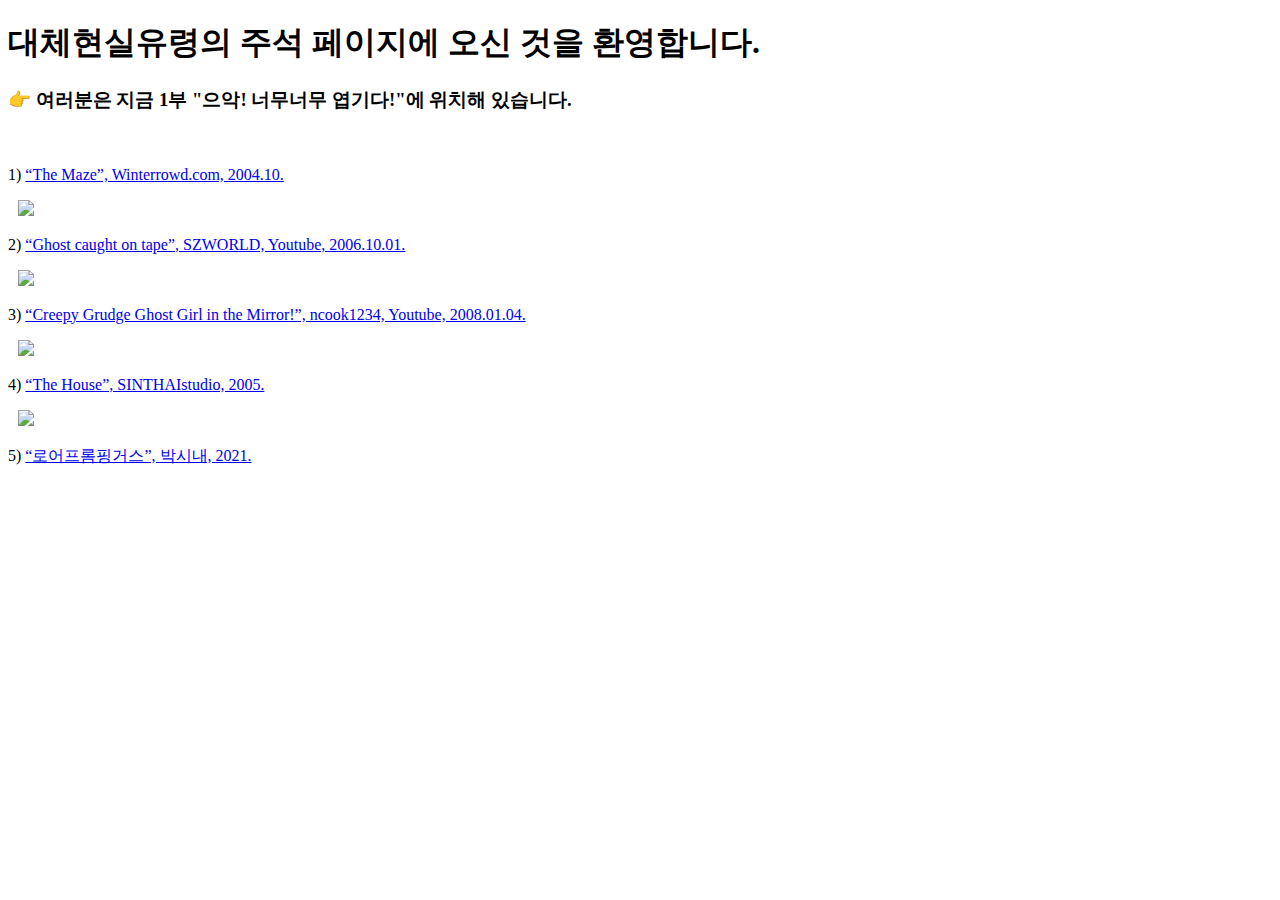
==== arg01.html @ 8d6df9b8 "Add files via upload" ====
<!DOCTYPE html>
<html lang="ko">
  <head>
    <meta charset="UTF-8">
    <title>대체현실유령: 1부 주석</title>
    <base target="_blank">
  </head>
  <body>
    <div id="grid">
    <h1>대체현실유령의 주석 페이지에 오신 것을 환영합니다.</h1>
    <h3>👉 여러분은 지금 1부 "으악! 너무너무 엽기다!"에 위치해 있습니다.</h3>
    <br>
    <p>1) <a href="https://web.archive.org/web/20100820075301/www.winterrowd.com/maze/scary-maze-game.swf">“The Maze”, Winterrowd.com, 2004.10.</a></p>
    <img src="https://static.wikia.nocookie.net/videogaming/images/d/db/The_Maze_%28Winterrowd%29_-_Level_3.png/revision/latest/scale-to-width-down/550?cb=20201120170539" style="width:300px; height:auto; align="top" hspace="10">
    <p>2) <a href="https://www.youtube.com/watch?v=QfZItov1BUo">“Ghost caught on tape”, SZWORLD, Youtube, 2006.10.01.</a></p>
    <img src="https://i.ytimg.com/vi/TPYFJKWZEbI/hqdefault.jpg" style="width:300px; height:auto; align="top" hspace="10">
    <p>3) <a href="https://www.youtube.com/watch?v=wIGxKY5y6Mg">“Creepy Grudge Ghost Girl in the Mirror!”, ncook1234, Youtube, 2008.01.04.</a></p>
    <img src="https://i.ytimg.com/vi/HpAXDeQ5JeI/hqdefault.jpg" style="width:300px; height:auto; align="top" hspace="10">
    <p>4) <a href="https://www.sinthaistudio.com/thehouse/">“The House”, SINTHAIstudio, 2005.</a></p>
    <img src="https://static.wikia.nocookie.net/thehousegame/images/4/4f/Thehouseopening1.JPG/revision/latest?cb=20201008083900" style="width:300px; height:auto; align="top" hspace="10">
    <p>5) <a href="http://lorefromfingers.space/">“로어프롬핑거스”, 박시내, 2021.</a></p>
    <img src="" style="width:300px; height:auto; align="top" hspace="10">
  </div>
  </body>
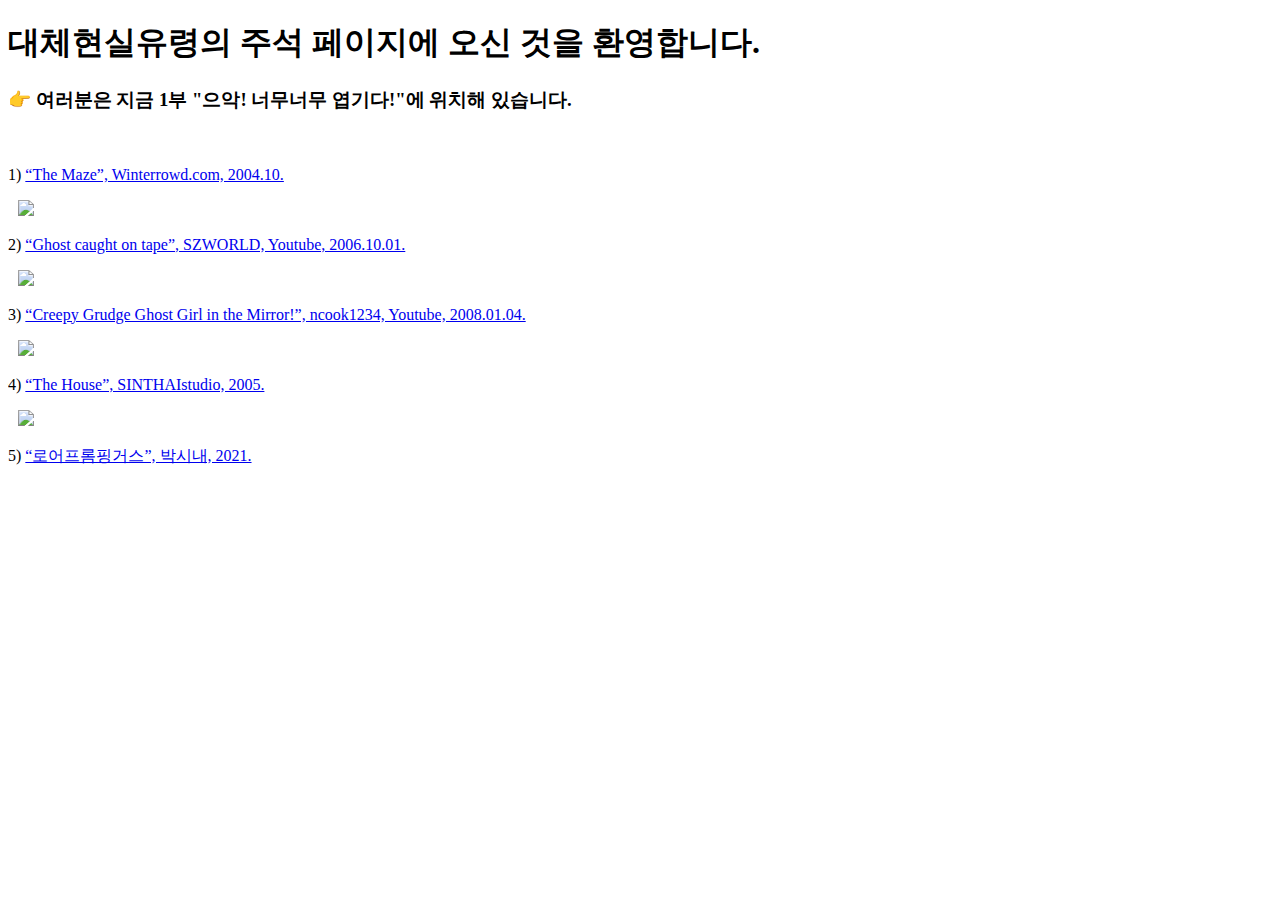
==== commit c5becd4d: "Update arg01.html" ====
--- a/arg01.html
+++ b/arg01.html
@@ -6,19 +6,17 @@
     <base target="_blank">
   </head>
   <body>
-    <div id="grid">
     <h1>대체현실유령의 주석 페이지에 오신 것을 환영합니다.</h1>
     <h3>👉 여러분은 지금 1부 "으악! 너무너무 엽기다!"에 위치해 있습니다.</h3>
     <br>
     <p>1) <a href="https://web.archive.org/web/20100820075301/www.winterrowd.com/maze/scary-maze-game.swf">“The Maze”, Winterrowd.com, 2004.10.</a></p>
-    <img src="https://static.wikia.nocookie.net/videogaming/images/d/db/The_Maze_%28Winterrowd%29_-_Level_3.png/revision/latest/scale-to-width-down/550?cb=20201120170539" style="width:300px; height:auto; align="top" hspace="10">
+    <img src="https://static.wikia.nocookie.net/videogaming/images/d/db/The_Maze_%28Winterrowd%29_-_Level_3.png" style="width:300px; height:auto; align="top" hspace="10">
     <p>2) <a href="https://www.youtube.com/watch?v=QfZItov1BUo">“Ghost caught on tape”, SZWORLD, Youtube, 2006.10.01.</a></p>
     <img src="https://i.ytimg.com/vi/TPYFJKWZEbI/hqdefault.jpg" style="width:300px; height:auto; align="top" hspace="10">
     <p>3) <a href="https://www.youtube.com/watch?v=wIGxKY5y6Mg">“Creepy Grudge Ghost Girl in the Mirror!”, ncook1234, Youtube, 2008.01.04.</a></p>
     <img src="https://i.ytimg.com/vi/HpAXDeQ5JeI/hqdefault.jpg" style="width:300px; height:auto; align="top" hspace="10">
     <p>4) <a href="https://www.sinthaistudio.com/thehouse/">“The House”, SINTHAIstudio, 2005.</a></p>
-    <img src="https://static.wikia.nocookie.net/thehousegame/images/4/4f/Thehouseopening1.JPG/revision/latest?cb=20201008083900" style="width:300px; height:auto; align="top" hspace="10">
+    <img src="https://static.wikia.nocookie.net/thehousegame/images/4/4f/Thehouseopening1.JPG" style="width:300px; height:auto; align="top" hspace="10">
     <p>5) <a href="http://lorefromfingers.space/">“로어프롬핑거스”, 박시내, 2021.</a></p>
     <img src="" style="width:300px; height:auto; align="top" hspace="10">
-  </div>
   </body>
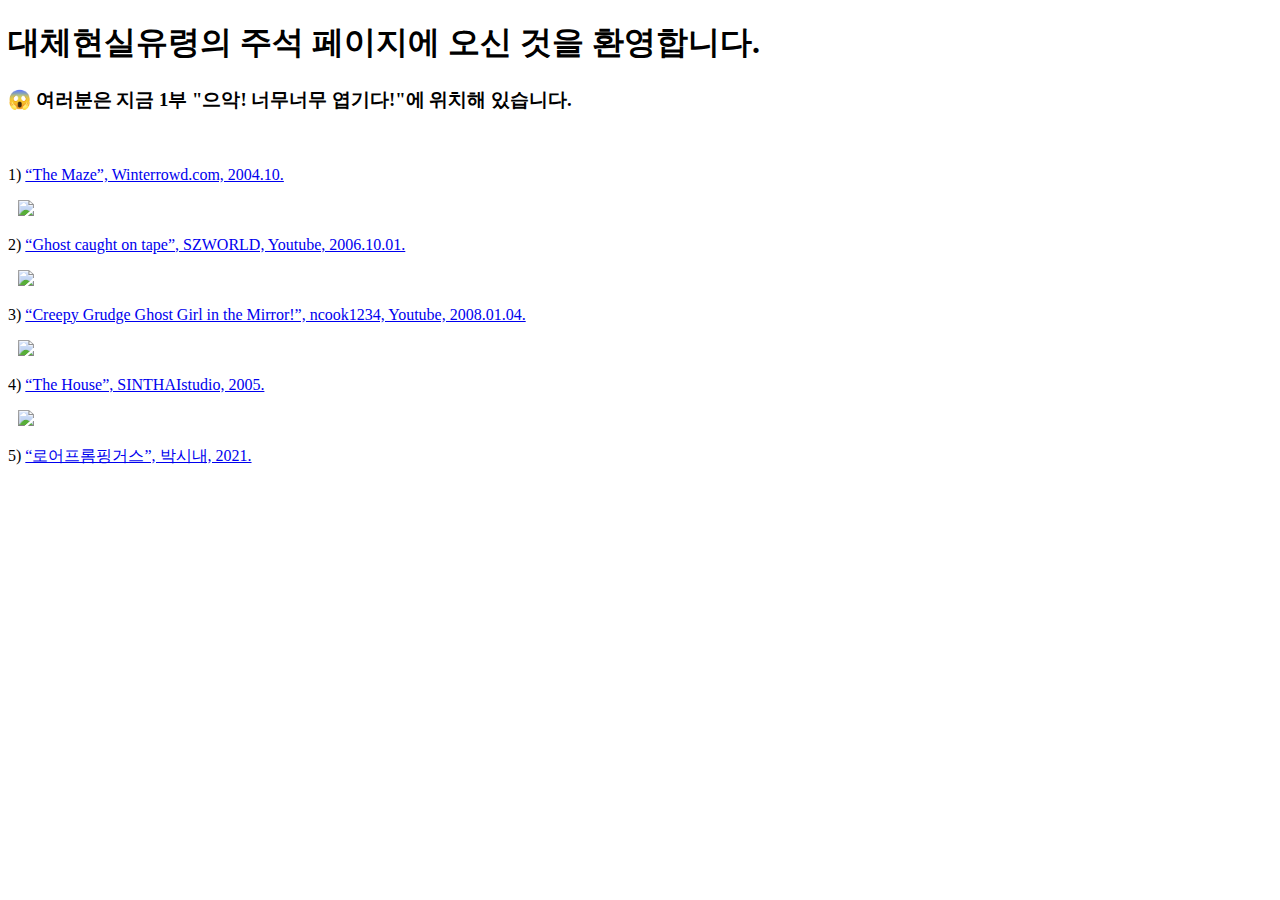
==== commit 2e60dc39: "Add files via upload" ====
--- a/arg01.html
+++ b/arg01.html
@@ -7,16 +7,14 @@
   </head>
   <body>
     <h1>대체현실유령의 주석 페이지에 오신 것을 환영합니다.</h1>
-    <h3>👉 여러분은 지금 1부 "으악! 너무너무 엽기다!"에 위치해 있습니다.</h3>
-    <br>
+    <h3>😱 여러분은 지금 1부 "으악! 너무너무 엽기다!"에 위치해 있습니다.</h3><br>
     <p>1) <a href="https://web.archive.org/web/20100820075301/www.winterrowd.com/maze/scary-maze-game.swf">“The Maze”, Winterrowd.com, 2004.10.</a></p>
-    <img src="https://static.wikia.nocookie.net/videogaming/images/d/db/The_Maze_%28Winterrowd%29_-_Level_3.png" style="width:300px; height:auto; align="top" hspace="10">
+      <img src="https://static.wikia.nocookie.net/videogaming/images/d/db/The_Maze_%28Winterrowd%29_-_Level_3.png" style="width:300px; height:auto; align="top" hspace="10">
     <p>2) <a href="https://www.youtube.com/watch?v=QfZItov1BUo">“Ghost caught on tape”, SZWORLD, Youtube, 2006.10.01.</a></p>
-    <img src="https://i.ytimg.com/vi/TPYFJKWZEbI/hqdefault.jpg" style="width:300px; height:auto; align="top" hspace="10">
+      <img src="https://i.ytimg.com/vi/TPYFJKWZEbI/hqdefault.jpg" style="width:300px; height:auto; align="top" hspace="10">
     <p>3) <a href="https://www.youtube.com/watch?v=wIGxKY5y6Mg">“Creepy Grudge Ghost Girl in the Mirror!”, ncook1234, Youtube, 2008.01.04.</a></p>
-    <img src="https://i.ytimg.com/vi/HpAXDeQ5JeI/hqdefault.jpg" style="width:300px; height:auto; align="top" hspace="10">
+      <img src="https://i.ytimg.com/vi/HpAXDeQ5JeI/hqdefault.jpg" style="width:300px; height:auto; align="top" hspace="10">
     <p>4) <a href="https://www.sinthaistudio.com/thehouse/">“The House”, SINTHAIstudio, 2005.</a></p>
-    <img src="https://static.wikia.nocookie.net/thehousegame/images/4/4f/Thehouseopening1.JPG" style="width:300px; height:auto; align="top" hspace="10">
+      <img src="https://static.wikia.nocookie.net/thehousegame/images/4/4f/Thehouseopening1.JPG" style="width:300px; height:auto; align="top" hspace="10">
     <p>5) <a href="http://lorefromfingers.space/">“로어프롬핑거스”, 박시내, 2021.</a></p>
-    <img src="" style="width:300px; height:auto; align="top" hspace="10">
   </body>
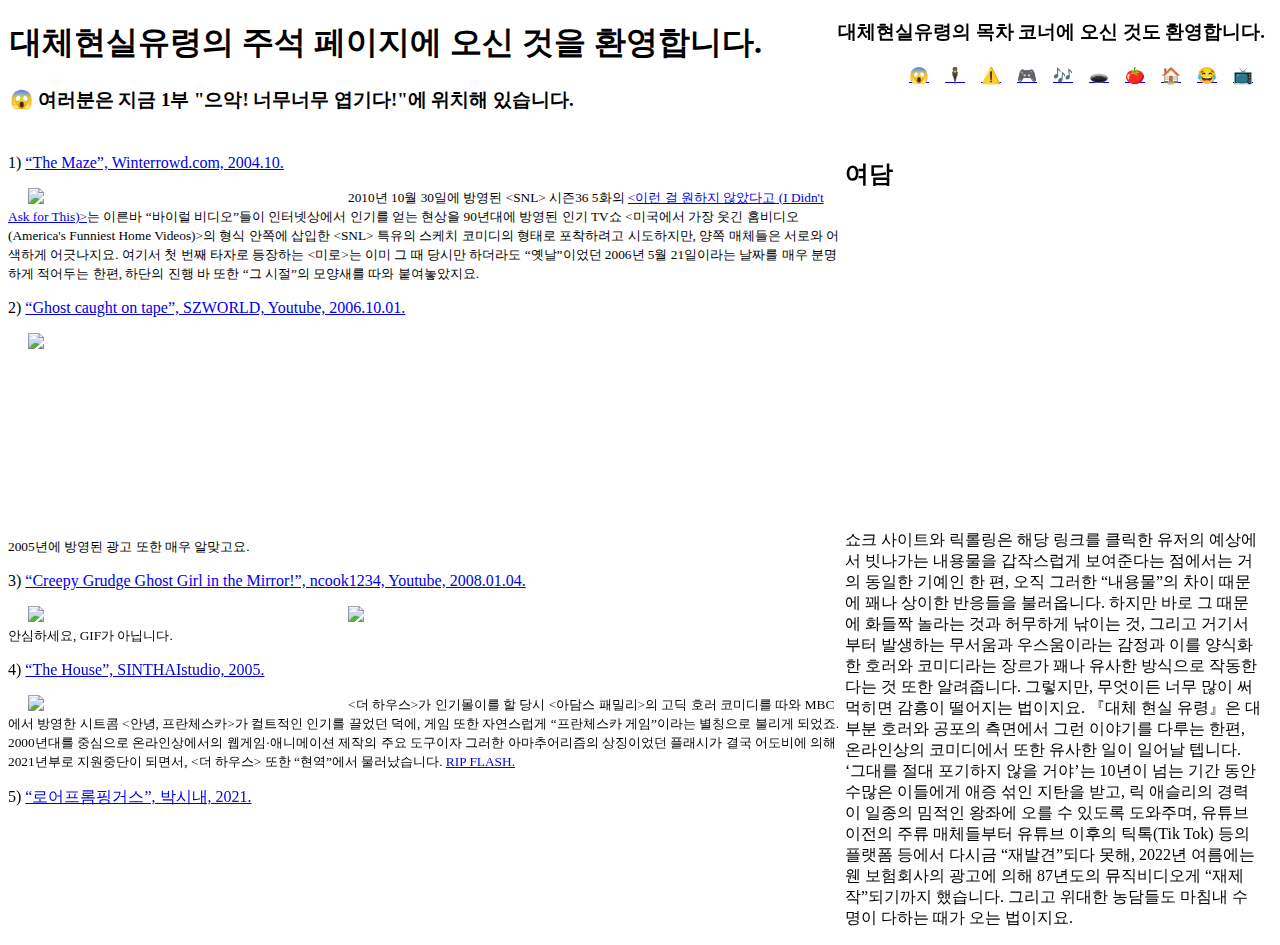
==== commit fb47ff15: "Add files via upload" ====
--- a/arg01.html
+++ b/arg01.html
@@ -4,17 +4,54 @@
     <meta charset="UTF-8">
     <title>대체현실유령: 1부 주석</title>
     <base target="_blank">
+    <link rel="stylesheet" href="style.css">
   </head>
   <body>
+    <div class='header'>
     <h1>대체현실유령의 주석 페이지에 오신 것을 환영합니다.</h1>
-    <h3>😱 여러분은 지금 1부 "으악! 너무너무 엽기다!"에 위치해 있습니다.</h3><br>
+    <h3>😱 여러분은 지금 1부 "으악! 너무너무 엽기다!"에 위치해 있습니다.</h3>
+    </div>
+    <div class='index'>
+      <h3>대체현실유령의 목차 코너에 오신 것도 환영합니다.</h3>
+      <h4>
+        <a href="https://onezero42o.github.io/alternate-reality-ghost/arg01">😱</a>&nbsp;&nbsp;&nbsp;
+        <a href="https://onezero42o.github.io/alternate-reality-ghost/arg01">🕴</a>&nbsp;&nbsp;&nbsp;
+        <a href="https://onezero42o.github.io/alternate-reality-ghost/arg2+">⚠️</a>&nbsp;&nbsp;&nbsp;
+        <a href="https://onezero42o.github.io/alternate-reality-ghost/arg03">🎮</a>&nbsp;&nbsp;&nbsp;
+        <a href="https://onezero42o.github.io/alternate-reality-ghost/arg3+">🎶</a>&nbsp;&nbsp;&nbsp;
+        <a href="https://onezero42o.github.io/alternate-reality-ghost/arg04">🕳️</a>&nbsp;&nbsp;&nbsp;
+        <a href="https://onezero42o.github.io/alternate-reality-ghost/arg4+">🍅</a>&nbsp;&nbsp;&nbsp;
+        <a href="https://onezero42o.github.io/alternate-reality-ghost/arg05">🏠</a>&nbsp;&nbsp;&nbsp;
+        <a href="https://onezero42o.github.io/alternate-reality-ghost/arg5+">😂</a>&nbsp;&nbsp;&nbsp;
+        <a href="https://onezero42o.github.io/alternate-reality-ghost/arg06">📺</a>&nbsp;&nbsp;&nbsp;
+      </h4>
+    </div>
+    <div class='left'>
     <p>1) <a href="https://web.archive.org/web/20100820075301/www.winterrowd.com/maze/scary-maze-game.swf">“The Maze”, Winterrowd.com, 2004.10.</a></p>
-      <img src="https://static.wikia.nocookie.net/videogaming/images/d/db/The_Maze_%28Winterrowd%29_-_Level_3.png" style="width:300px; height:auto; align="top" hspace="10">
+      <img src="https://static.wikia.nocookie.net/videogaming/images/d/db/The_Maze_%28Winterrowd%29_-_Level_3.png" style="width:300px; height:auto; align="top" hspace="20" class="text">
+        <small>2010년 10월 30일에 방영된 &lt;SNL&gt; 시즌36 5화의 <a href="https://www.youtube.com/watch?v=4CD0ZbvIyQE">&lt;이런 걸 원하지 않았다고 (I Didn't Ask for This)&gt;</a>는 이른바 “바이럴 비디오”들이 인터넷상에서 인기를 얻는 현상을 90년대에 방영된 인기 TV쇼 &lt;미국에서 가장 웃긴 홈비디오 (America's Funniest Home Videos)&gt;의 형식 안쪽에 삽입한 &lt;SNL&gt; 특유의 스케치 코미디의 형태로 포착하려고 시도하지만, 양쪽 매체들은 서로와 어색하게 어긋나지요. 여기서 첫 번째 타자로 등장하는 &lt;미로&gt;는 이미 그 때 당시만 하더라도 “옛날”이었던 2006년 5월 21일이라는 날짜를 매우 분명하게 적어두는 한편, 하단의 진행 바 또한 “그 시절”의 모양새를 따와 붙여놓았지요.</small>
+    <div style="clear:both"></div>
     <p>2) <a href="https://www.youtube.com/watch?v=QfZItov1BUo">“Ghost caught on tape”, SZWORLD, Youtube, 2006.10.01.</a></p>
-      <img src="https://i.ytimg.com/vi/TPYFJKWZEbI/hqdefault.jpg" style="width:300px; height:auto; align="top" hspace="10">
+      <img src="https://i.ytimg.com/vi/TPYFJKWZEbI/hqdefault.jpg" style="width:300px; height:auto; align="top" hspace="20" class="text">
+      <iframe height=200px src="https://www.youtube.com/embed/HqGsT6VM8Vg" title="YouTube video player" frameborder="0" allow="accelerometer; autoplay; clipboard-write; encrypted-media; gyroscope; picture-in-picture" allowfullscreen></iframe><br>
+      <small>2005년에 방영된 광고 또한 매우 알맞고요.</small>
+      <div style="clear:both"></div>
     <p>3) <a href="https://www.youtube.com/watch?v=wIGxKY5y6Mg">“Creepy Grudge Ghost Girl in the Mirror!”, ncook1234, Youtube, 2008.01.04.</a></p>
-      <img src="https://i.ytimg.com/vi/HpAXDeQ5JeI/hqdefault.jpg" style="width:300px; height:auto; align="top" hspace="10">
+      <img src="https://i.ytimg.com/vi/HpAXDeQ5JeI/hqdefault.jpg" style="width:300px; height:auto; align="top" hspace="20" class="text">
+      <img src="https://thredic.com/files/attach/images/194/545/337/030/153a447f8673f5bf618b4582b8ca9d20.jpg" style="width:250px; height:auto; align="top"><br>
+      <small>안심하세요, GIF가 아닙니다.</small>
+      <div style="clear:both"></div>
     <p>4) <a href="https://www.sinthaistudio.com/thehouse/">“The House”, SINTHAIstudio, 2005.</a></p>
-      <img src="https://static.wikia.nocookie.net/thehousegame/images/4/4f/Thehouseopening1.JPG" style="width:300px; height:auto; align="top" hspace="10">
+      <img src="https://static.wikia.nocookie.net/thehousegame/images/4/4f/Thehouseopening1.JPG" style="width:300px; height:auto; align="top" hspace="20" class="text">
+      <small>&lt;더 하우스&gt;가 인기몰이를 할 당시  &lt;아담스 패밀리&gt;의 고딕 호러 코미디를 따와 MBC에서 방영한 시트콤 &lt;안녕, 프란체스카&gt;가 컬트적인 인기를 끌었던 덕에, 게임 또한 자연스럽게 “프란체스카 게임”이라는 별칭으로 불리게 되었죠. 2000년대를 중심으로 온라인상에서의 웹게임·애니메이션 제작의 주요 도구이자 그러한 아마추어리즘의 상징이었던 플래시가 결국 어도비에 의해 2021년부로 지원중단이 되면서, &lt;더 하우스&gt; 또한 “현역”에서 물러났습니다. <a href="https://ripflash.net/">RIP FLASH.</a></small>
+      <div style="clear:both"></div>
     <p>5) <a href="http://lorefromfingers.space/">“로어프롬핑거스”, 박시내, 2021.</a></p>
+    </div>
+    </div>
+    <div class='right'>
+    <h2>여담</h2>
+    <p align="middle"><iframe height=300px; width=400px; src="https://www.youtube.com/embed/GtL1huin9EE" title="YouTube video player" frameborder="0" allow="accelerometer; autoplay; clipboard-write; encrypted-media; gyroscope; picture-in-picture" allowfullscreen></iframe></p>
+    <p>쇼크 사이트와 릭롤링은 해당 링크를 클릭한 유저의 예상에서 빗나가는 내용물을 갑작스럽게 보여준다는 점에서는 거의 동일한 기예인 한 편, 오직 그러한 “내용물”의 차이 때문에 꽤나 상이한 반응들을 불러옵니다. 하지만 바로 그 때문에 화들짝 놀라는 것과 허무하게 낚이는 것, 그리고 거기서부터 발생하는 무서움과 우스움이라는 감정과 이를 양식화한 호러와 코미디라는 장르가 꽤나 유사한 방식으로 작동한다는 것 또한 알려줍니다. 그렇지만, 무엇이든 너무 많이 써먹히면 감흥이 떨어지는 법이지요. 『대체 현실 유령』은 대부분 호러와 공포의 측면에서 그런 이야기를 다루는 한편, 온라인상의 코미디에서 또한 유사한 일이 일어날 텝니다. ‘그대를 절대 포기하지 않을 거야’는 10년이 넘는 기간 동안 수많은 이들에게 애증 섞인 지탄을 받고, 릭 애슬리의 경력이 일종의 밈적인 왕좌에 오를 수 있도록 도와주며, 유튜브 이전의 주류 매체들부터 유튜브 이후의 틱톡(Tik Tok) 등의 플랫폼 등에서 다시금 “재발견”되다 못해, 2022년 여름에는 웬 보험회사의 광고에 의해 87년도의 뮤직비디오게 “재제작”되기까지 했습니다. 그리고 위대한 농담들도 마침내 수명이 다하는 때가 오는 법이지요.</p>
+    </div>
   </body>
+</html>
--- a/style.css
+++ b/style.css
@@ -0,0 +1,30 @@
+.header {
+  position: fixed;
+  top: 0;
+  left: 0;
+  right: 0;
+  padding-left: 10px;
+  background-color: white;
+  }
+.index {
+  position: fixed;
+  top: 0;
+  right: 0;
+  padding-right: 15px;
+  background-color: white;
+  text-align: right;
+  }
+.left {
+  margin-top: 130px;
+  float: left;
+  width: 66%;
+  }
+.right {
+  margin-top: 130px;
+  float: right;
+  width: 33%;
+  margin-right: 10px;
+  }
+.text {
+    float:left;
+  }
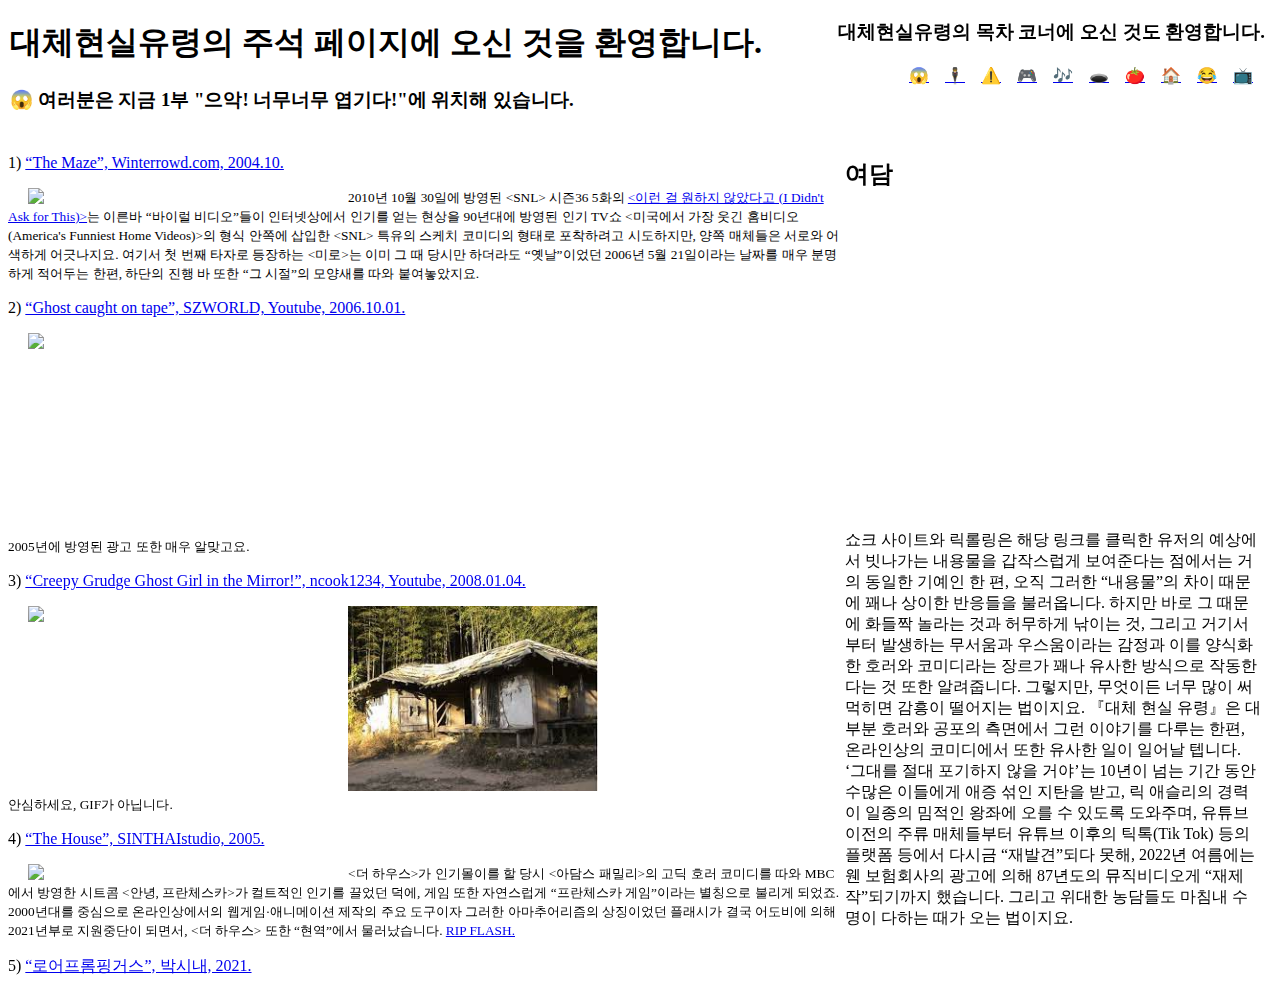
==== commit bba3d348: "Add files via upload" ====
--- a/arg01.html
+++ b/arg01.html
@@ -38,7 +38,7 @@
       <div style="clear:both"></div>
     <p>3) <a href="https://www.youtube.com/watch?v=wIGxKY5y6Mg">“Creepy Grudge Ghost Girl in the Mirror!”, ncook1234, Youtube, 2008.01.04.</a></p>
       <img src="https://i.ytimg.com/vi/HpAXDeQ5JeI/hqdefault.jpg" style="width:300px; height:auto; align="top" hspace="20" class="text">
-      <img src="https://thredic.com/files/attach/images/194/545/337/030/153a447f8673f5bf618b4582b8ca9d20.jpg" style="width:250px; height:auto; align="top"><br>
+      <img src="[data-uri]" style="width:250px; height:auto; align="top"><br>
       <small>안심하세요, GIF가 아닙니다.</small>
       <div style="clear:both"></div>
     <p>4) <a href="https://www.sinthaistudio.com/thehouse/">“The House”, SINTHAIstudio, 2005.</a></p>
